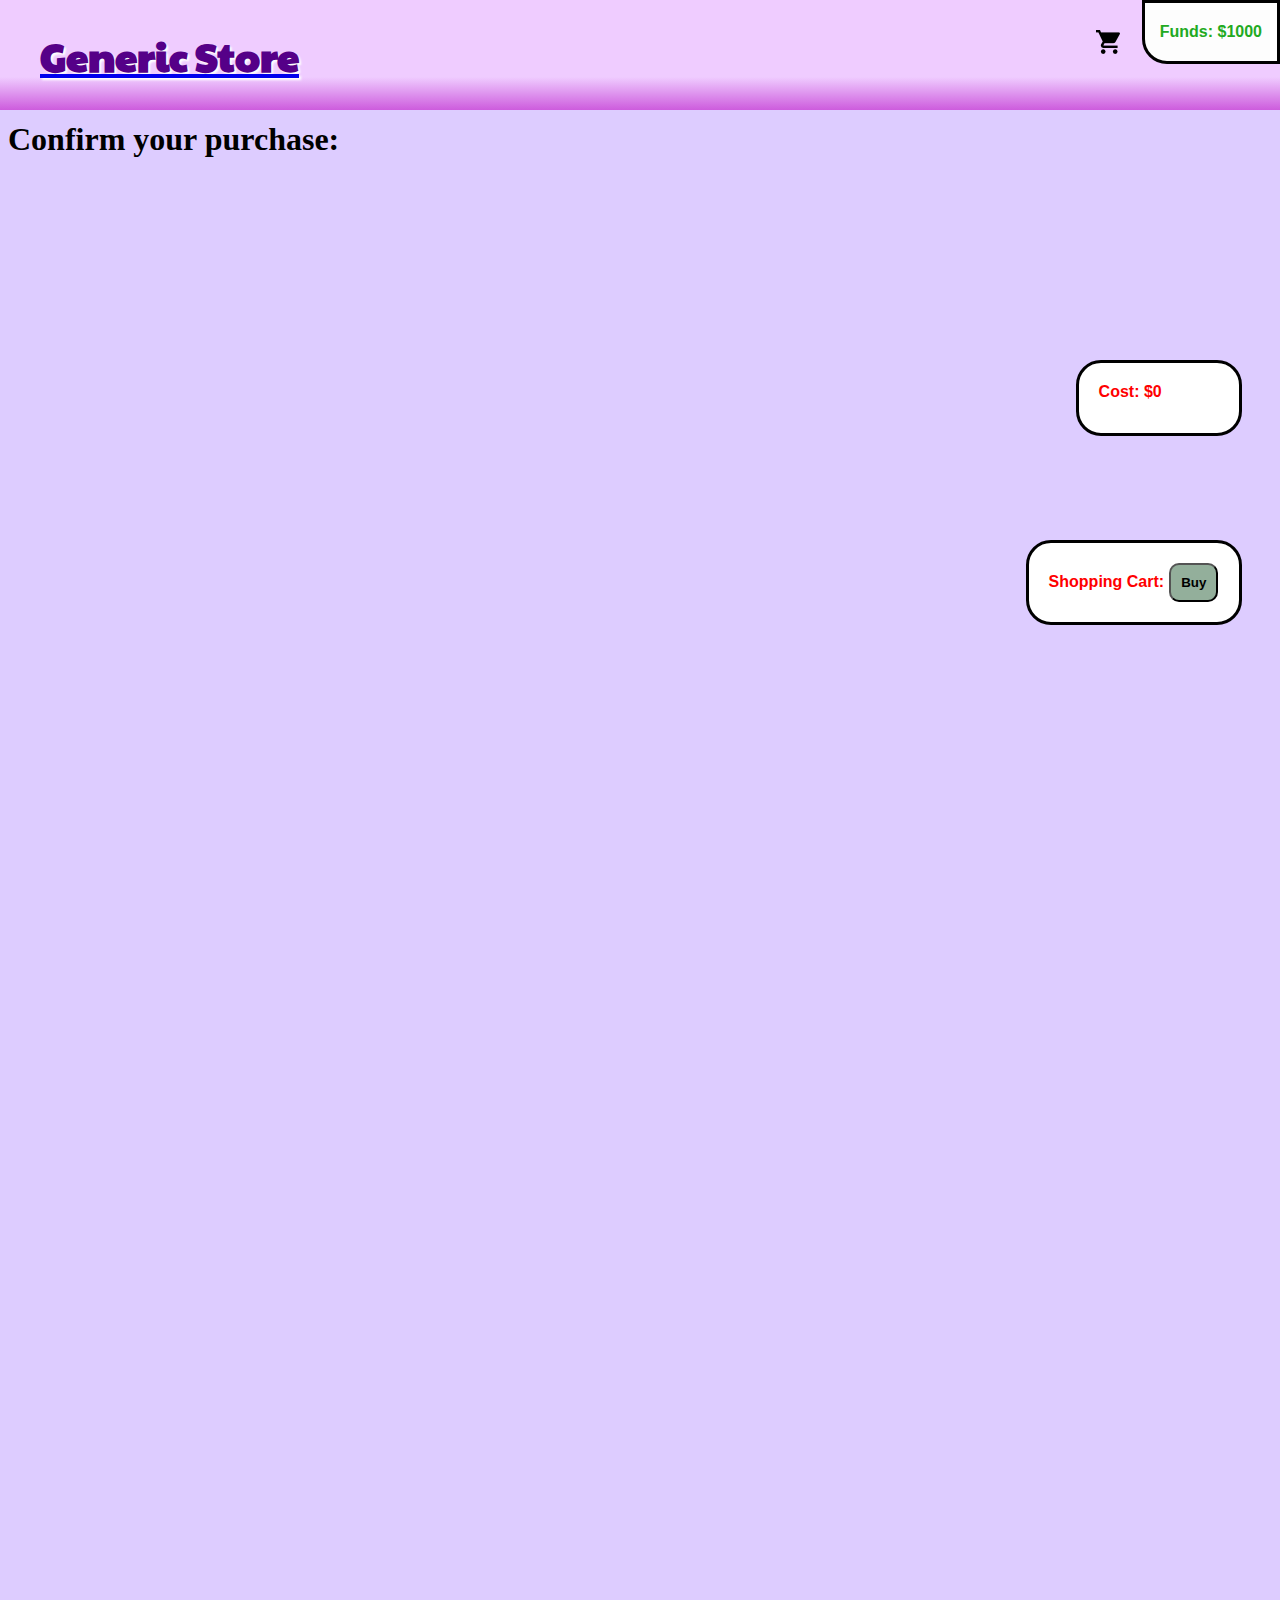
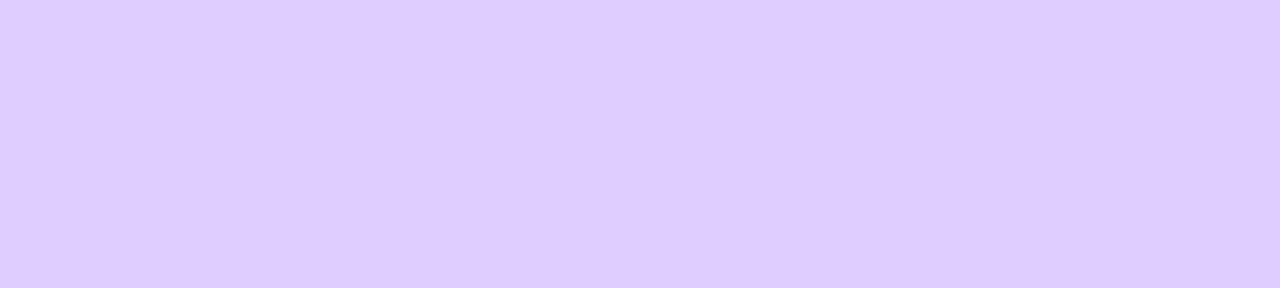
==== checkout.html @ 059bf397 "checkout page added" ====
<!DOCTYPE html>
<html>
<head>
	<title>Generic Checkout</title>
	<script src="https://code.jquery.com/jquery-3.1.1.js"></script>
	<script src="genericStore.js"></script>
	<link href="https://fonts.googleapis.com/css?family=Paytone+One" rel="stylesheet">
	<link rel="stylesheet" type="text/css" href="genericStore.css">
</head>
<body>
<main>
	<header class=header>
		<a href='index.html'><h1>Generic Store</h1></a>
	</header>
	<h1 id='checkoutHeader'>Confirm your purchase:</h1>
	<a href="checkout.html"><img id='cart' src='cart.png'></a>

	<div id=money value='1000'>Funds: $1000</div>

	<main>
		<div id=cost class=purchase>Cost: $0</div>

		<div id=items class=purchase>Shopping Cart:<button id=buyBtn onclick="buy()">Buy</button></div>
</main>
</body>
</html>
---- genericStore.css ----
header{
	position: absolute;
	top:0px;
	left:0px;
	padding-left:40px; 
	background:linear-gradient(#efccff 70%,#cd5cdd);
	width: 100%;
}
header h2{
	letter-spacing:3px;
	font-family: Tahoma, Geneva, sans-serif;
	color:#cd5cdd;
	text-shadow:2px 2px 2px #550088;
}
header h1{
	font-size: 40px;
	font-family: 'Paytone One', sans-serif;
	color:#550088;
	text-shadow: 2px 2px 2px white;
}

body{
	background-color:#ddccff;
}

#checkoutHeader{
	position: relative;
	top:100px;
	
}
#cart{
	position: absolute;
	top:30px;
	right:160px;
	z-index: 2;
}

#money{
	position: absolute;
	top:0px;
	right:0px;
	padding:20px 15px 20px 15px;
	background: #fdfdfdfd;
	border:solid black;
	border-radius:0px 0px 0px 25px;
	color:#22aa22;
	font-family: tahoma, arial;
	font-weight:bold;
}
.purchase{
	position: fixed;
	right:3%;
	z-index:1;
	border:solid black;
	border-radius:25px;
	padding:20px;
	width:120px;
	background-color: white;
	color:red;
	font-family: arial;
	font-weight:bold;
}

#cost{
	top:40%;
	height:30px;
	background-color: white;
}

#items{
	top:60%;
	width:170px;
	background-color: white;
}

#items div{
	width:fit-content;
	border:solid black;
	background-color:#c9c7c7;
	border-radius:10px;
	padding:5px;
	margin:2px; 
}

#items div:hover{
	cursor:pointer;
	background-color: #f5a0a0;
}

#buyBtn{
	position: relative;
	left:5px;
	padding:10px;
	border-radius: 10px;
	font-weight: bold;
	background-color: #93af9b;
	outline: none;
}

#buyBtn:hover{
	cursor: pointer;
	background-color: #1bef1b;
}

.content{
	display:grid;
	grid-template-columns:33% 33% 33%;
	position: absolute;
	top:170px;
	left:1%;
}

.itemBox {
	background-color:grey;
	width:200px;
	height:200px;
	cursor: pointer;
	padding:10px;
	margin:40px;
	background-size: 200px 200px;
	background-repeat: no-repeat;
	background-position:center;
}

.itemBox:hover{
    background-color:#6fba6b;
}

#descBox{
	display: none;
	position:relative;
	width:210px;
	left:-10px;
	top:210px;
	text-align:center;
	color:#d0e8ce;
	border: solid green;
	background-color: #344034;
	border-width:3px;
	font-family:sans-serif;
	font-weight:bold;
	padding:2px;
}

.buy{
	display: none;
	position: relative;
	color:red;
	background-color:#c9c7c7; 
	width:70px;
	padding:7px;
	border-radius:20px;
	font-size:20px;
	font-weight:bold;
	border-color:red;
	top:195px;
	left:160px;
}

.buy:hover{
	cursor: pointer;
	background-color: #f5a0a0;
}

main{
	padding-bottom: 900px;
}
footer{
	width:100%;
	height:fit-content;
	background: white;
	text-align: center;
	border-top:solid black;
	font-family: arial;
}
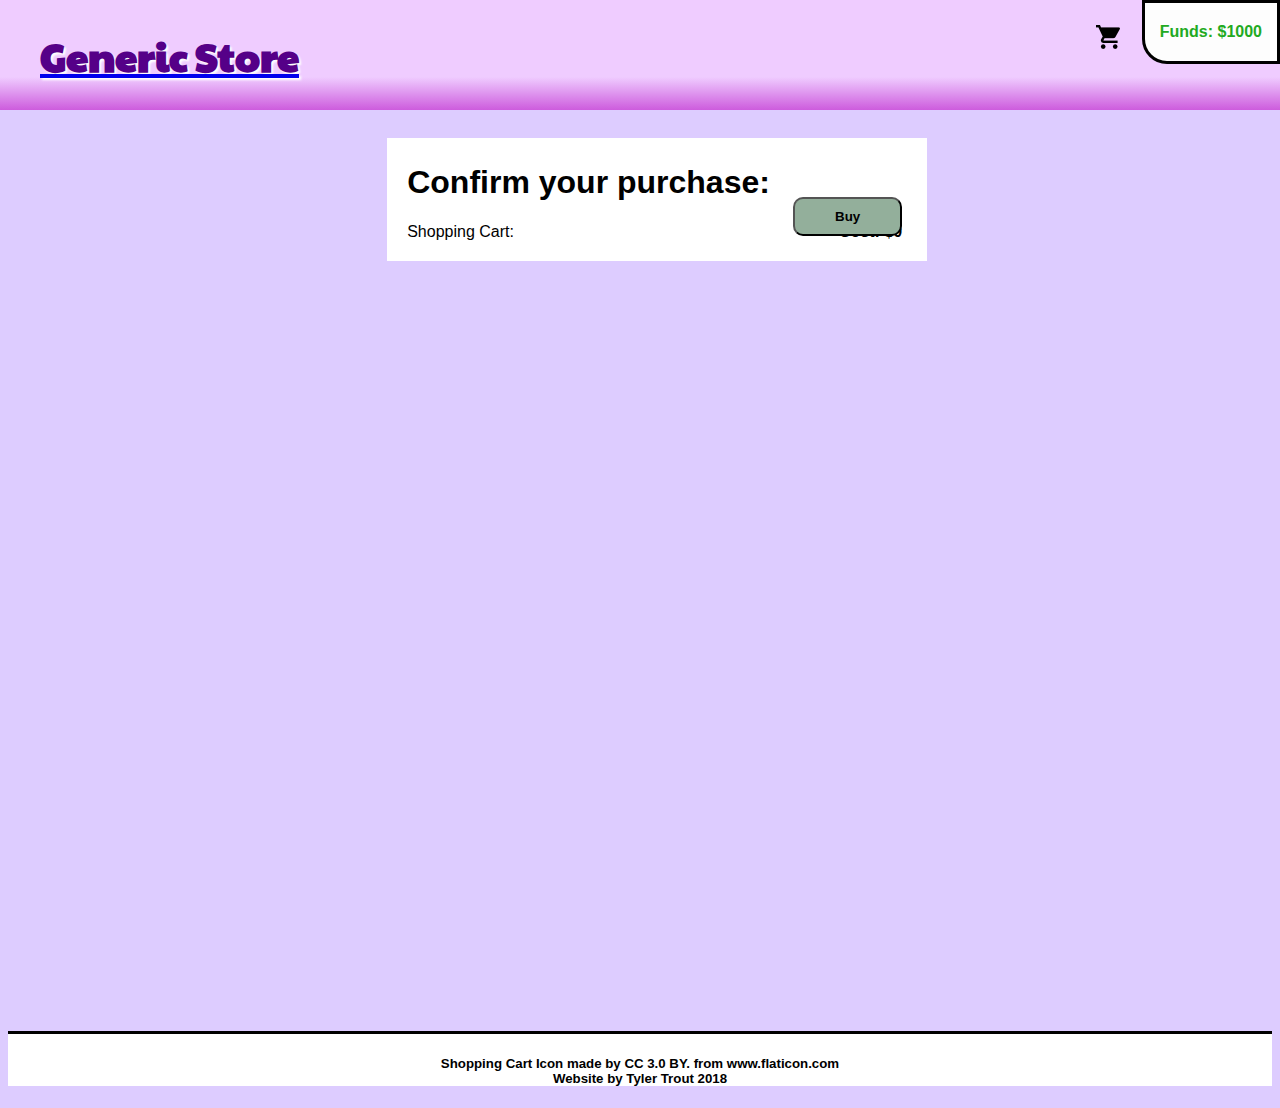
==== commit d48dd2af: "new styling to checkout" ====
--- a/checkout.html
+++ b/checkout.html
@@ -12,15 +12,22 @@
 	<header class=header>
 		<a href='index.html'><h1>Generic Store</h1></a>
 	</header>
-	<h1 id='checkoutHeader'>Confirm your purchase:</h1>
 	<a href="checkout.html"><img id='cart' src='cart.png'></a>
 
-	<div id=money value='1000'>Funds: $1000</div>
+	<div id=money value='1000'></div>
 
-	<main>
-		<div id=cost class=purchase>Cost: $0</div>
+	<div id='checkout'>
+		<h1 id='checkoutHeader'>Confirm your purchase:</h1>
 
-		<div id=items class=purchase>Shopping Cart:<button id=buyBtn onclick="buy()">Buy</button></div>
+		<div id=cost></div>
+
+		<div id=items>Shopping Cart:<button id=buyBtn onclick="buy()">Buy</button></div>
+	</div>
 </main>
+	<footer>
+		<h5>Shopping Cart Icon made by CC 3.0 BY. from www.flaticon.com<br/>
+			Website by Tyler Trout 2018
+		</h5>
+	</footer>
 </body>
 </html>--- a/genericStore.css
+++ b/genericStore.css
@@ -23,14 +23,9 @@
 	background-color:#ddccff;
 }
 
-#checkoutHeader{
-	position: relative;
-	top:100px;
-	
-}
 #cart{
 	position: absolute;
-	top:30px;
+	top:25px;
 	right:160px;
 	z-index: 2;
 }
@@ -47,62 +42,50 @@
 	font-family: tahoma, arial;
 	font-weight:bold;
 }
-.purchase{
-	position: fixed;
-	right:3%;
-	z-index:1;
-	border:solid black;
-	border-radius:25px;
-	padding:20px;
-	width:120px;
+
+#checkout{
+	position: relative;
 	background-color: white;
-	color:red;
-	font-family: arial;
+	font-family: Tahoma, Geneva, sans-serif;
+	width:500px;
+	height:fit-content;
+	padding:5px 20px 20px 20px;
+	top:130px;
+	left:30%;
+}
+#cost{
+	position: absolute;
+	right:25px;
 	font-weight:bold;
 }
-
-#cost{
-	top:40%;
-	height:30px;
-	background-color: white;
-}
-
-#items{
-	top:60%;
-	width:170px;
-	background-color: white;
-}
-
 #items div{
 	width:fit-content;
 	border:solid black;
 	background-color:#c9c7c7;
 	border-radius:10px;
 	padding:5px;
-	margin:2px; 
+	margin:10px; 
 }
-
 #items div:hover{
 	cursor:pointer;
 	background-color: #f5a0a0;
 }
-
 #buyBtn{
-	position: relative;
-	left:5px;
-	padding:10px;
+	position: absolute;
+	right:25px;
+	bottom:25px;
+	padding:10px 40px 10px 40px;
 	border-radius: 10px;
 	font-weight: bold;
 	background-color: #93af9b;
 	outline: none;
 }
-
 #buyBtn:hover{
 	cursor: pointer;
 	background-color: #1bef1b;
 }
 
-.content{
+#content{
 	display:grid;
 	grid-template-columns:33% 33% 33%;
 	position: absolute;
@@ -123,18 +106,18 @@
 }
 
 .itemBox:hover{
-    background-color:#6fba6b;
+    background-color:#6fbacc;
 }
 
-#descBox{
-	display: none;
+.descBox{
+	/*display: none;*/
 	position:relative;
 	width:210px;
 	left:-10px;
 	top:210px;
 	text-align:center;
 	color:#d0e8ce;
-	border: solid green;
+	border:solid #337799;
 	background-color: #344034;
 	border-width:3px;
 	font-family:sans-serif;
@@ -142,24 +125,23 @@
 	padding:2px;
 }
 
-.buy{
-	display: none;
+.buy{/*
+	display: none;*/
 	position: relative;
-	color:red;
-	background-color:#c9c7c7; 
+	color:white;
+	background-color:#22bb66; 
 	width:70px;
 	padding:7px;
 	border-radius:20px;
 	font-size:20px;
 	font-weight:bold;
-	border-color:red;
 	top:195px;
 	left:160px;
 }
 
 .buy:hover{
 	cursor: pointer;
-	background-color: #f5a0a0;
+	background-color: #00ff00;
 }
 
 main{
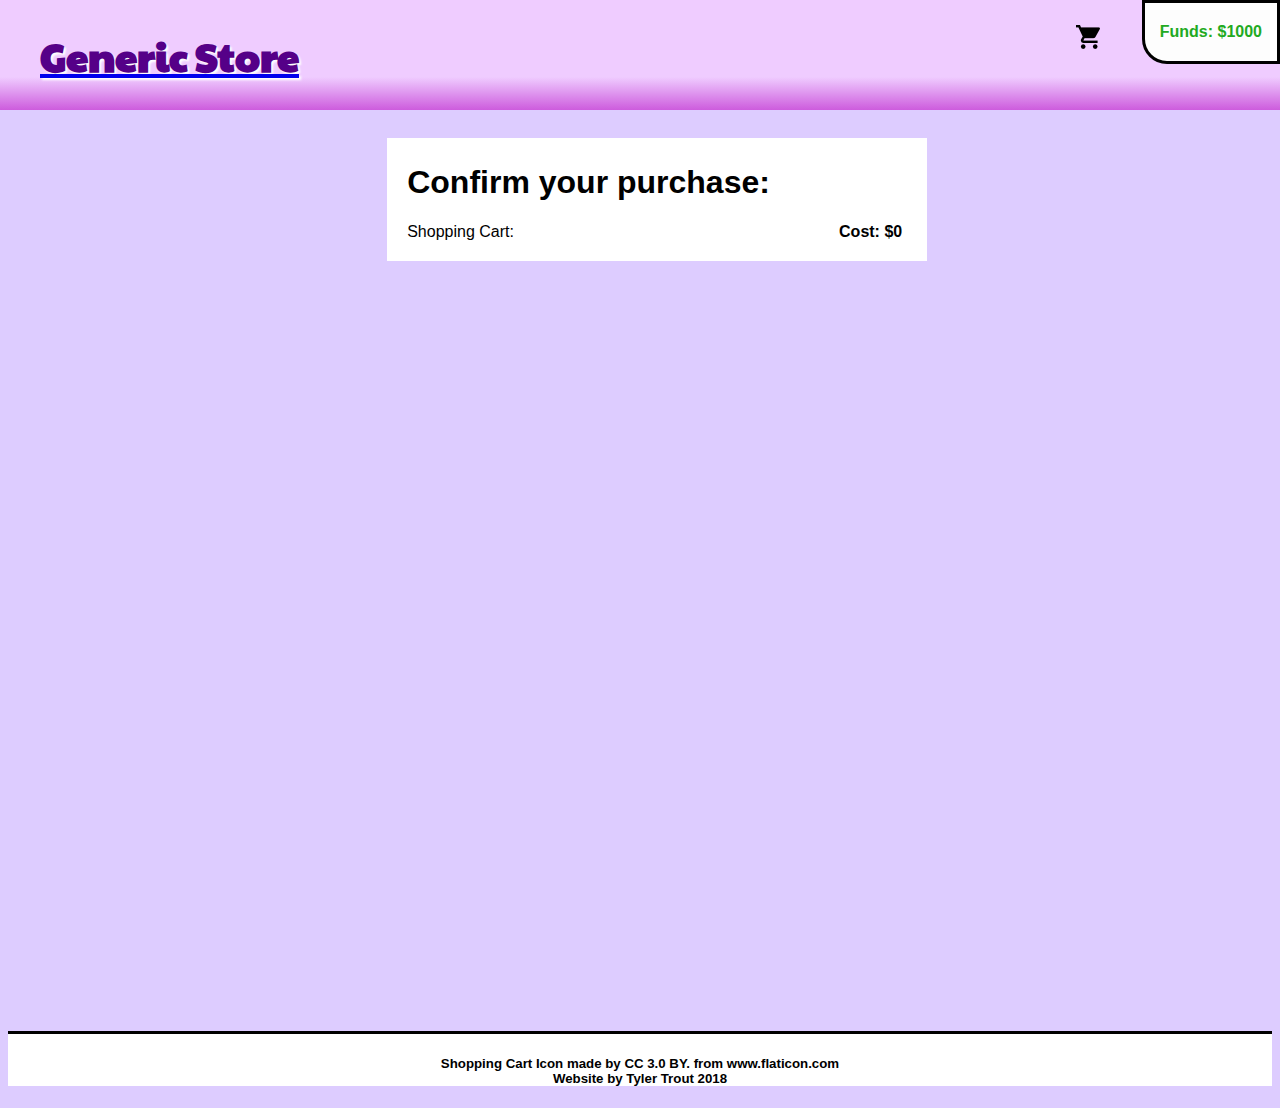
==== commit cc50b099: "working cart counter" ====
--- a/checkout.html
+++ b/checkout.html
@@ -12,7 +12,9 @@
 	<header class=header>
 		<a href='index.html'><h1>Generic Store</h1></a>
 	</header>
+	
 	<a href="checkout.html"><img id='cart' src='cart.png'></a>
+	<div id='cartCount'></div>
 
 	<div id=money value='1000'></div>
 
--- a/genericStore.css
+++ b/genericStore.css
@@ -26,8 +26,23 @@
 #cart{
 	position: absolute;
 	top:25px;
-	right:160px;
+	right:180px;
 	z-index: 2;
+}
+#cartCount{
+	position: absolute;
+	top:10px;
+	right:150px;
+	z-index: 2;
+	background-color: red;
+	border:solid black;
+	border-radius: 50%;
+	height:20px;
+	width:20px;
+	padding:3px;
+	text-align: center;
+	color:white;
+	font-family: arial;
 }
 
 #money{
@@ -90,7 +105,7 @@
 	grid-template-columns:33% 33% 33%;
 	position: absolute;
 	top:170px;
-	left:1%;
+	left:13%;
 }
 
 .itemBox {
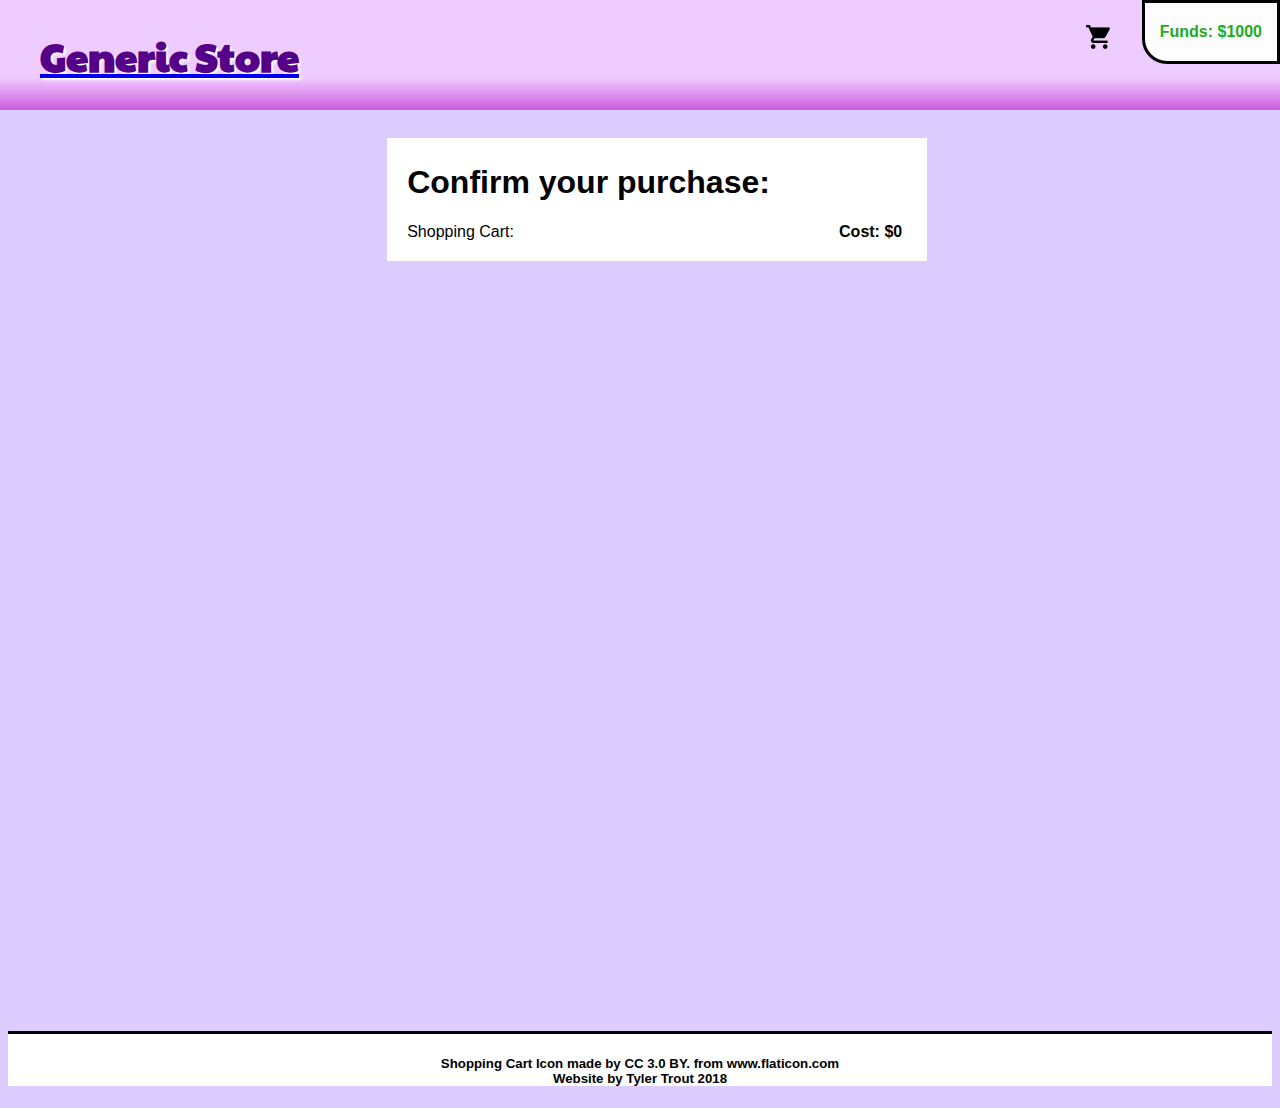
==== commit 7e049709: "responsive design added" ====
--- a/checkout.html
+++ b/checkout.html
@@ -6,13 +6,14 @@
 	<script src="genericStore.js"></script>
 	<link href="https://fonts.googleapis.com/css?family=Paytone+One" rel="stylesheet">
 	<link rel="stylesheet" type="text/css" href="genericStore.css">
+	<meta name="viewport" content="width=device-width, initial-scale=1.0">
 </head>
 <body>
 <main>
 	<header class=header>
 		<a href='index.html'><h1>Generic Store</h1></a>
 	</header>
-	
+
 	<a href="checkout.html"><img id='cart' src='cart.png'></a>
 	<div id='cartCount'></div>
 
--- a/genericStore.css
+++ b/genericStore.css
@@ -26,13 +26,13 @@
 #cart{
 	position: absolute;
 	top:25px;
-	right:180px;
+	right:170px;
 	z-index: 2;
 }
 #cartCount{
 	position: absolute;
 	top:10px;
-	right:150px;
+	right:140px;
 	z-index: 2;
 	background-color: red;
 	border:solid black;
@@ -43,6 +43,7 @@
 	text-align: center;
 	color:white;
 	font-family: arial;
+	visibility: hidden;
 }
 
 #money{
@@ -125,7 +126,7 @@
 }
 
 .descBox{
-	/*display: none;*/
+	display: none;
 	position:relative;
 	width:210px;
 	left:-10px;
@@ -140,8 +141,8 @@
 	padding:2px;
 }
 
-.buy{/*
-	display: none;*/
+.buy{
+	display: none;
 	position: relative;
 	color:white;
 	background-color:#22bb66; 
@@ -169,4 +170,57 @@
 	text-align: center;
 	border-top:solid black;
 	font-family: arial;
+}
+
+/*Media Query for Mobile*/
+@media only screen and (max-width:768px){
+	header{
+		padding-left: 20px
+	}
+	header h2{
+		font-size:20px;
+	}
+	header h1{
+		font-size:30px;
+	}
+	#content{
+		top:100px;
+		display: block;
+	}
+	.itemBox{
+		margin:90px 60px 90px 60px;
+	}
+	main{
+		padding-bottom: 2200px;
+	}
+	#checkout{
+	width:350px;
+	left:20px;
+	}
+	#checkoutHeader{
+		font-size:23px;
+	}
+	footer{
+		font-size:13px;
+	}
+}
+
+/*Background Images*/
+#Plant{
+	background-image:url('images/plant.jpg');
+}
+#Shoe{
+	background-image:url('images/shoe.jpg');
+}
+#Blanket{
+	background-image:url('images/blanket.jpg');
+}
+#TV{
+	background-image:url('images/tv.jpg');
+}
+#Fan{
+	background-image:url('images/fan.jpg');
+}
+#Baseball{
+	background-image:url('images/baseball.jpg');
 }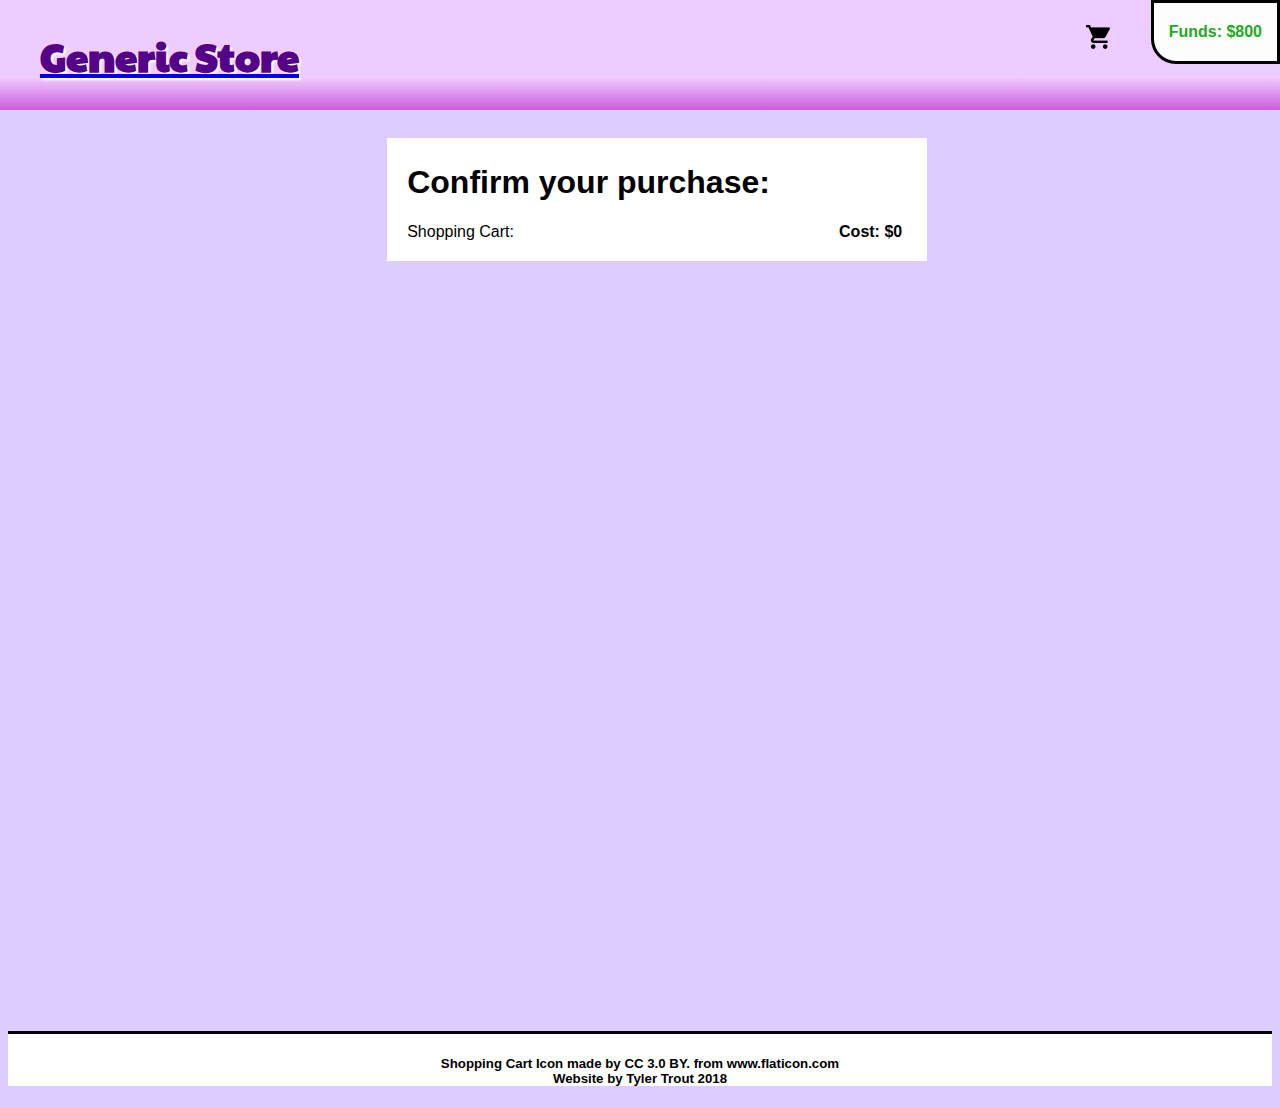
==== commit 0078be47: "should be faster now that the document is not using set intervals to update the ui" ====
--- a/checkout.html
+++ b/checkout.html
@@ -24,7 +24,7 @@
 
 		<div id=cost></div>
 
-		<div id=items>Shopping Cart:<button id=buyBtn onclick="buy()">Buy</button></div>
+		<div id=items>Shopping Cart:<button id=buyBtn>Buy</button></div>
 	</div>
 </main>
 	<footer>
--- a/genericStore.css
+++ b/genericStore.css
@@ -2,7 +2,7 @@
 	position: absolute;
 	top:0px;
 	left:0px;
-	padding-left:40px; 
+	text-indent: 40px;
 	background:linear-gradient(#efccff 70%,#cd5cdd);
 	width: 100%;
 }
@@ -33,6 +33,7 @@
 	position: absolute;
 	top:10px;
 	right:140px;
+	line-height: 20px;
 	z-index: 2;
 	background-color: red;
 	border:solid black;
@@ -173,9 +174,9 @@
 }
 
 /*Media Query for Mobile*/
-@media only screen and (max-width:768px){
+@media only screen and (max-width:1050px){
 	header{
-		padding-left: 20px
+		text-indent: 20px
 	}
 	header h2{
 		font-size:20px;
@@ -185,23 +186,75 @@
 	}
 	#content{
 		top:100px;
-		display: block;
-	}
-	.itemBox{
-		margin:90px 60px 90px 60px;
+		grid-template-columns:300px 0;
 	}
 	main{
 		padding-bottom: 2200px;
 	}
 	#checkout{
-	width:350px;
-	left:20px;
+		margin:auto;
+		left:0;
+		width:330px;
 	}
 	#checkoutHeader{
 		font-size:23px;
 	}
 	footer{
 		font-size:13px;
+	}
+}
+
+@media only screen and (max-width:800px){
+	#content{
+		display: block;
+	}
+
+	.itemBox{
+		transform: translateX(19%);
+		margin:100px auto;
+	}
+
+	#money{
+		font-size: 12px;
+		font-weight: normal;
+		padding:8px;
+		width: 70px;
+		text-align: right;
+	}
+
+	#cart{
+		width:17px;
+		right:115px;
+	}
+
+	#cartCount{
+		width:9px;
+		height:9px;
+		font-size: 11px;
+		line-height: 8px;
+		right:100px;
+	}
+}
+
+@media only screen and (max-width: 400px){
+	header h1{
+		font-size: 22px;
+	}
+
+	header h2{
+		font-size: 15px;
+	}
+
+	#checkout{
+		width:82%;
+	}
+	#checkout button{
+		padding:5px 9px 5px 9px;
+	}
+
+	.itemBox{
+		transform: translateX(8%);
+		margin-top:50px;
 	}
 }
 
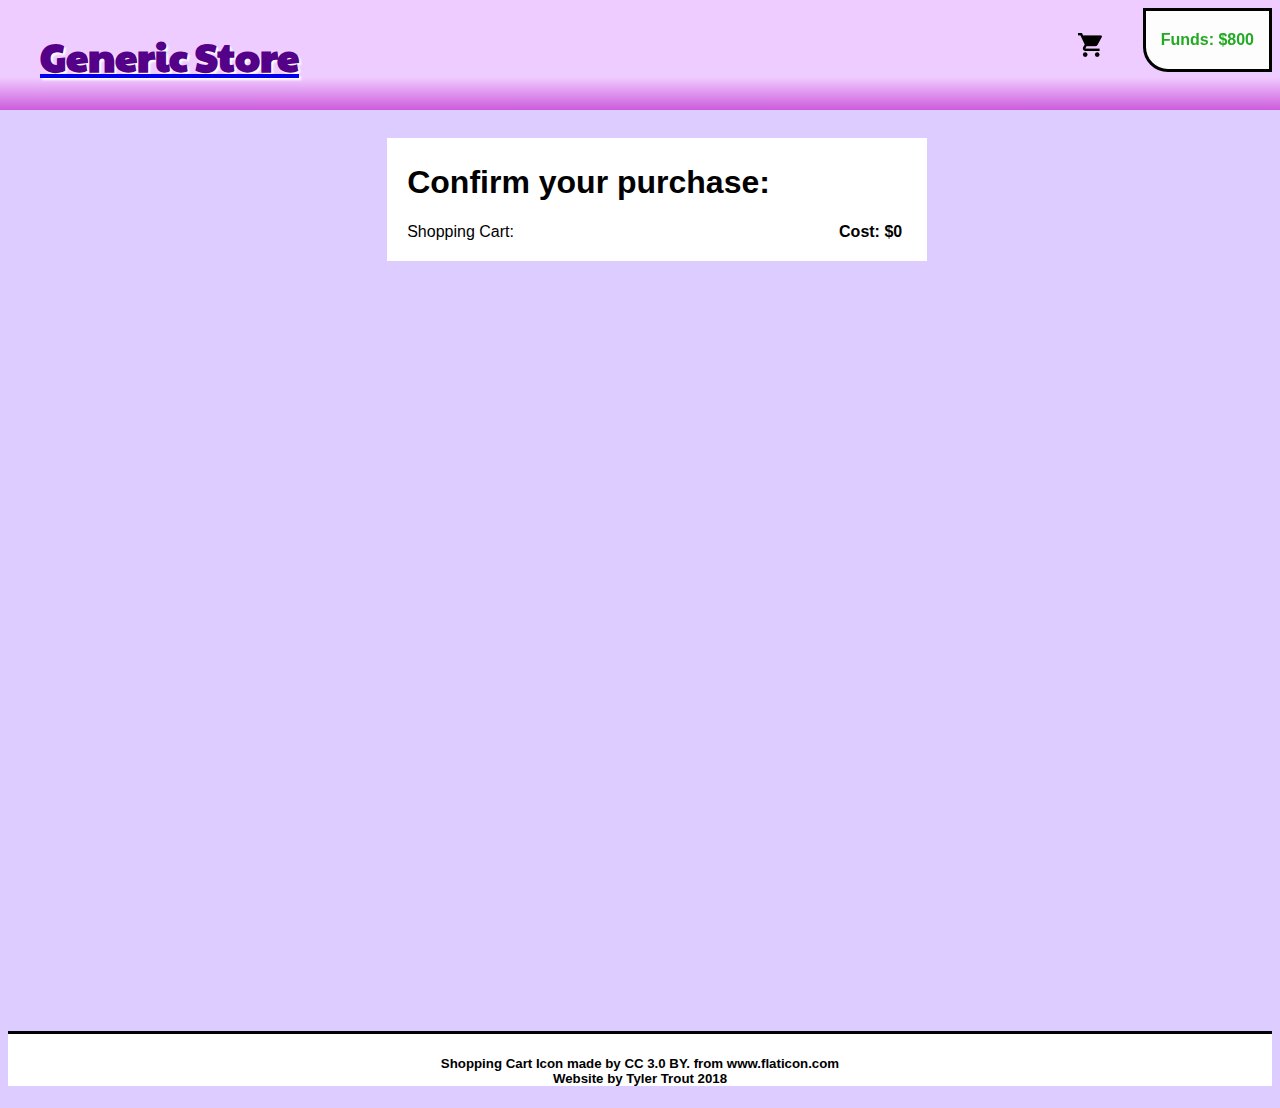
==== commit e92f878e: "sticky widgets added with sass" ====
--- a/checkout.html
+++ b/checkout.html
@@ -6,6 +6,7 @@
 	<script src="genericStore.js"></script>
 	<link href="https://fonts.googleapis.com/css?family=Paytone+One" rel="stylesheet">
 	<link rel="stylesheet" type="text/css" href="genericStore.css">
+	<link rel="stylesheet" type="text/css" href="output.css">
 	<meta name="viewport" content="width=device-width, initial-scale=1.0">
 </head>
 <body>
@@ -14,10 +15,12 @@
 		<a href='index.html'><h1>Generic Store</h1></a>
 	</header>
 
-	<a href="checkout.html"><img id='cart' src='cart.png'></a>
-	<div id='cartCount'></div>
+	<div id="widgets">
+		<a href="checkout.html"><img id='cart' src='cart.png'></a>
+		<div id='cartCount'></div>
 
-	<div id=money value='1000'></div>
+		<div id=money></div>
+	</div>
 
 	<div id='checkout'>
 		<h1 id='checkoutHeader'>Confirm your purchase:</h1>
--- a/genericStore.css
+++ b/genericStore.css
@@ -189,7 +189,7 @@
 		grid-template-columns:300px 0;
 	}
 	main{
-		padding-bottom: 2200px;
+		padding-bottom: 2400px;
 	}
 	#checkout{
 		margin:auto;
@@ -211,7 +211,7 @@
 
 	.itemBox{
 		transform: translateX(19%);
-		margin:100px auto;
+		margin:118px auto;
 	}
 
 	#money{
@@ -231,12 +231,12 @@
 		width:9px;
 		height:9px;
 		font-size: 11px;
-		line-height: 8px;
+		line-height: 9px;
 		right:100px;
 	}
 }
 
-@media only screen and (max-width: 400px){
+@media only screen and (max-width: 490px){
 	header h1{
 		font-size: 22px;
 	}
@@ -253,8 +253,14 @@
 	}
 
 	.itemBox{
-		transform: translateX(8%);
-		margin-top:50px;
+		margin:0;
+		transform: scale(.8);
+	}
+}
+
+@media only screen and (max-width: 490px){
+	.itemBox{
+		transform: scale(.7);
 	}
 }
 
--- a/output.css
+++ b/output.css
@@ -0,0 +1,6 @@
+#widgets {
+  position: sticky;
+  top: 0;
+}
+
+/*# sourceMappingURL=output.css.map */
